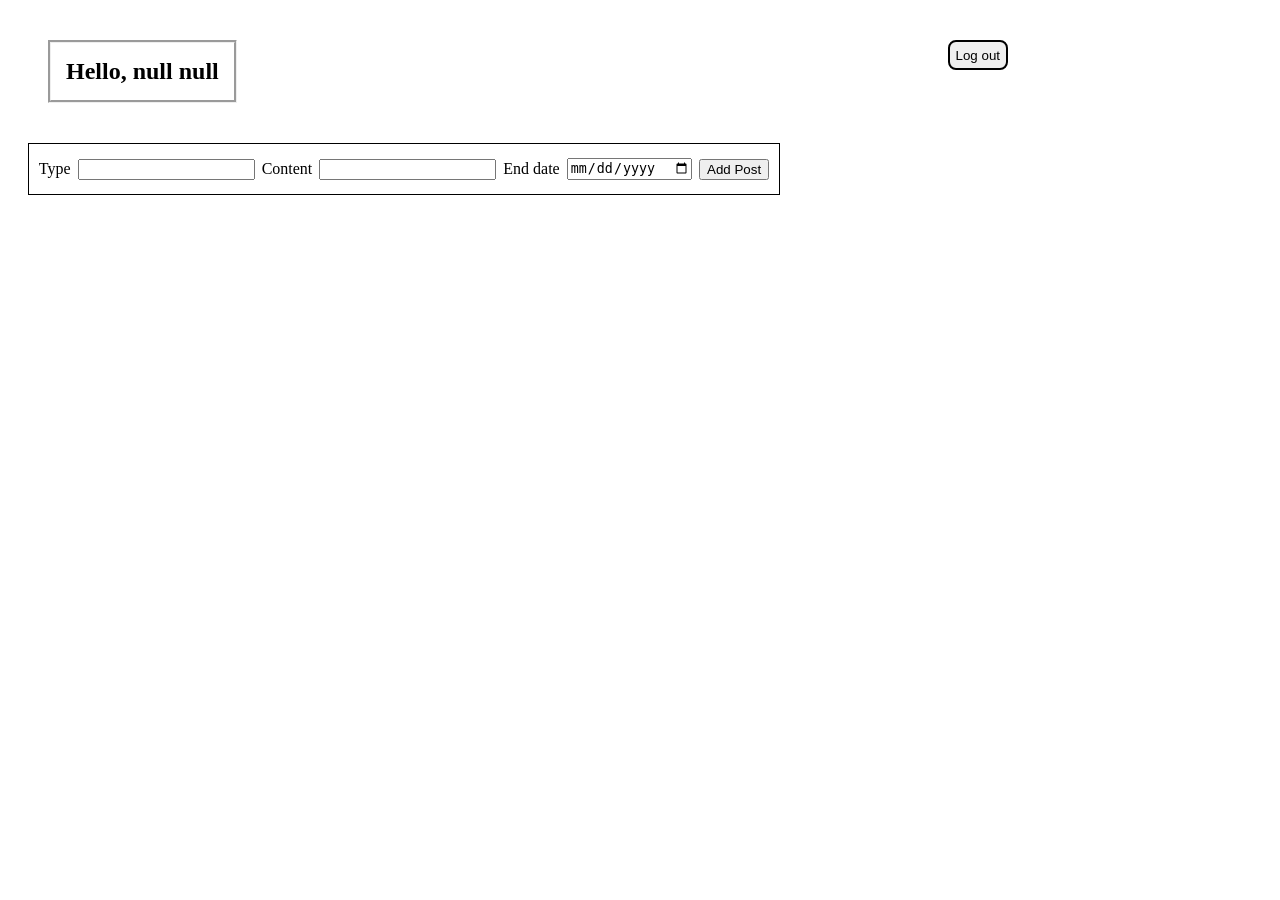
==== app/app.html @ ddaa47ed "Notes app" ====
<!DOCTYPE html>
<html lang="en">
  <head>
    <meta charset="UTF-8" />
    <meta http-equiv="X-UA-Compatible" content="IE=edge" />
    <meta name="viewport" content="width=device-width, initial-scale=1.0" />
    <link rel="stylesheet" href="app.css" />
    <script src="app.js" defer></script>
    <title>Document</title>
  </head>
  <body>
    <div class="logOutButton">
      <h2>Add New Post</h2>
      <button class="logOut">Log out</button>
    </div>
    <form class="createPostForm" action="">
      <label for="type">Type</label><br />
      <input type="type" id="type" name="type" /><br />
      <label for="content">Content</label><br />
      <input type="text" id="content" name="content" /><br />
      <label for="endDate">End date</label><br />
      <input type="date" id="endDate" name="endDate" /><br />
      <input type="submit" value="Add Post" />
    </form>
    <!-- The Modal -->
    <div id="myModal" class="modal">
      <!-- Modal content -->
      <div class="modal-content">
        <span class="close">&times;</span>
        <form class="editPostForm" action="">
          <label for="id">Id</label><br />
          <input type="text" id="id" name="id" disabled /><br />
          <label for="type">Type</label><br />
          <input type="text" id="type" name="type" /><br />
          <label for="content">Content</label><br />
          <input type="text" id="content" name="content" /><br />
          <label for="endDate">End date</label><br />
          <input type="date" id="endDate" name="endDate" /><br />
          <input type="submit" value="Save Post" />
        </form>
      </div>
    </div>
    <div class="posts"></div>
  </body>
</html>
---- app/app.css ----
/* The Modal (background) */
body {
  max-width: 500px;
  /* margin: auto; */
}

.modal {
  display: none; /* Hidden by default */
  align-items: center;
  justify-content: center;
  position: fixed; /* Stay in place */
  z-index: 1; /* Sit on top */
  left: 0;
  top: 0;
  width: 100%; /* Full width */
  height: 100%; /* Full height */
  overflow: auto; /* Enable scroll if needed */
  background-color: rgb(0, 0, 0); /* Fallback color */
  background-color: rgba(0, 0, 0, 0.4); /* Black w/ opacity */
}

/* Modal Content/Box */
.modal-content {
  display: inline;
  align-items: center;
  justify-content: center;
  background-color: #fefefe;
  margin: 15% auto; /* 15% from the top and centered */
  padding: 20px;
  border: 1px solid #888;
  width: fit-content; /* Could be more or less, depending on screen size */
}

/* The Close Button */
.close {
  color: #aaa;
  float: right;
  font-size: 28px;
  font-weight: bold;
}

.close:hover,
.close:focus {
  color: black;
  text-decoration: none;
  cursor: pointer;
}

table,
td {
  border: 1px solid;
  display: flex;
  align-items: center;
  white-space: normal;
}

.createPostForm {
  border: 1px solid;
  width: 750px;
  height: 50px;
  display: flex;
  align-items: center;
  justify-content: center;
  margin: 20px;
}

h2 {
  font-family: Copperplate, Papyrus, fantasy;
  border-style: groove;
  width: max-content;
  padding: 15px;
  margin: 20px;
  display: inline-block;
}

#type,
#content,
#endDate {
  margin: 7px;
}

div {
  align-content: center;
  display: inline-block;
  margin: 20px;
}

.logOutButton {
  display: flex;
  justify-content: space-between;
  width: 1000px;
}

.logOut {
  margin: 20px;
  height: 30px;
  border: solid 2px;
  border-radius: 8px;
}
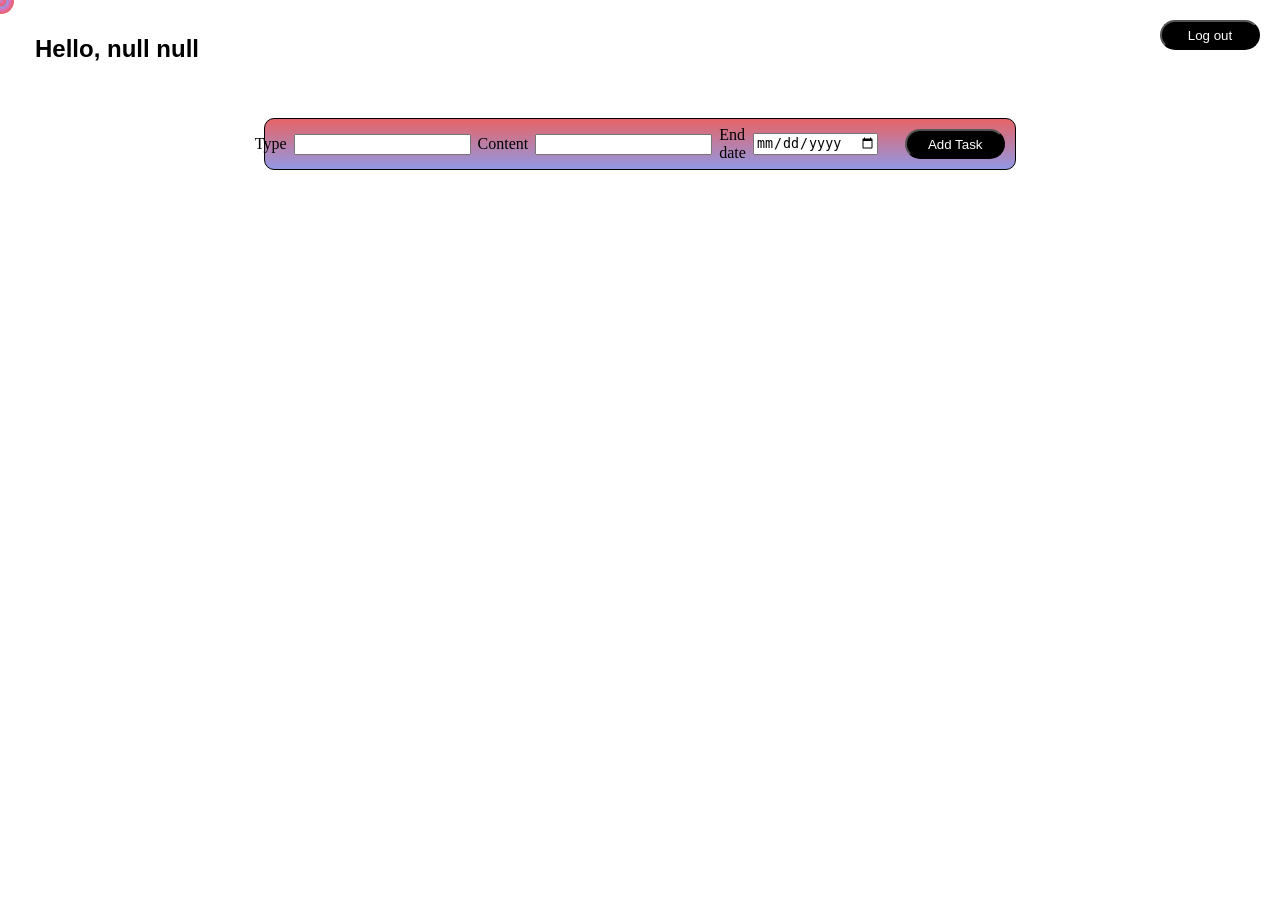
==== commit 94c97df6: "new style" ====
--- a/app/app.html
+++ b/app/app.html
@@ -9,19 +9,43 @@
     <title>Document</title>
   </head>
   <body>
+    <div class="cursor">
+      <div class="circle"></div>
+      <div class="circle"></div>
+      <div class="circle"></div>
+      <div class="circle"></div>
+      <div class="circle"></div>
+      <div class="circle"></div>
+      <div class="circle"></div>
+      <div class="circle"></div>
+      <div class="circle"></div>
+      <div class="circle"></div>
+      <div class="circle"></div>
+      <div class="circle"></div>
+      <div class="circle"></div>
+      <div class="circle"></div>
+      <div class="circle"></div>
+      <div class="circle"></div>
+      <div class="circle"></div>
+      <div class="circle"></div>
+      <div class="circle"></div>
+      <div class="circle"></div>
+    </div>
     <div class="logOutButton">
-      <h2>Add New Post</h2>
+      <h2>Hello</h2>
       <button class="logOut">Log out</button>
     </div>
-    <form class="createPostForm" action="">
-      <label for="type">Type</label><br />
-      <input type="type" id="type" name="type" /><br />
-      <label for="content">Content</label><br />
-      <input type="text" id="content" name="content" /><br />
-      <label for="endDate">End date</label><br />
-      <input type="date" id="endDate" name="endDate" /><br />
-      <input type="submit" value="Add Post" />
-    </form>
+    <div class="formdiv">
+      <form class="createPostForm" action="">
+        <label for="type">Type</label><br />
+        <input type="type" id="type" name="type" /><br />
+        <label for="content">Content</label><br />
+        <input type="text" id="content" name="content" /><br />
+        <label for="endDate">End date</label><br />
+        <input type="date" id="endDate" name="endDate" /><br />
+        <input type="submit" value="Add Task" class="addpostbtn" />
+      </form>
+    </div>
     <!-- The Modal -->
     <div id="myModal" class="modal">
       <!-- Modal content -->
--- a/app/app.css
+++ b/app/app.css
@@ -1,7 +1,8 @@
-/* The Modal (background) */
 body {
-  max-width: 500px;
-  /* margin: auto; */
+  box-sizing: border-box;
+  padding: 0;
+  margin: 0;
+  height: 100vh;
 }
 
 .modal {
@@ -52,21 +53,38 @@
   display: flex;
   align-items: center;
   white-space: normal;
+  margin: 10px;
+}
+
+table {
+  border: 1px solid black;
+  padding: 5px;
+  height: fit-content;
+  width: 400px;
+  background-color: #9198e5;
+  border-radius: 15px;
+  border-style: outset;
 }
 
 .createPostForm {
   border: 1px solid;
+  border-radius: 10px;
   width: 750px;
   height: 50px;
   display: flex;
   align-items: center;
   justify-content: center;
   margin: 20px;
+  background-image: linear-gradient(#e66465, #9198e5);
+}
+
+.formdiv {
+  display: flex;
+  justify-content: center;
 }
 
 h2 {
-  font-family: Copperplate, Papyrus, fantasy;
-  border-style: groove;
+  font-family: Arial, Helvetica, sans-serif;
   width: max-content;
   padding: 15px;
   margin: 20px;
@@ -82,18 +100,154 @@
 div {
   align-content: center;
   display: inline-block;
-  margin: 20px;
 }
 
 .logOutButton {
   display: flex;
   justify-content: space-between;
-  width: 1000px;
 }
 
 .logOut {
+  background-color: #000000;
+  border-radius: 15px;
+  min-width: 100px;
   margin: 20px;
   height: 30px;
-  border: solid 2px;
-  border-radius: 8px;
-}
+  color: white;
+}
+
+.titleClass {
+  width: 170px;
+  display: block;
+  overflow: auto;
+  white-space: nowrap;
+  border-radius: 5px;
+  border: none;
+  font-weight: bold;
+  font-size: 50px;
+  display: flex;
+  justify-content: center;
+}
+
+.contentClass {
+  display: inline-block;
+  overflow-x: hidden;
+  overflow-y: scroll;
+  white-space: "normal";
+  width: 260px;
+  height: 120px;
+  border-radius: 5px;
+  background-color: white;
+  opacity: 0.7;
+}
+
+.updatedClass {
+  width: 80px;
+  border-radius: 5px;
+  background-color: white;
+  opacity: 0.7;
+}
+
+.dateClass {
+  width: 80px;
+  border-radius: 5px;
+  background-color: white;
+  opacity: 0.7;
+}
+
+.editDeleteButton {
+  background-color: #000000;
+  border-radius: 15px;
+  min-width: 100px;
+  margin: 5px;
+  height: 30px;
+  color: white;
+}
+
+.addpostbtn {
+  background-color: #000000;
+  border-radius: 15px;
+  min-width: 100px;
+  margin: 20px;
+  height: 30px;
+  color: white;
+}
+
+.maincontainer {
+  width: 300px;
+  height: 320px;
+  background: none;
+  top: 50%;
+  left: 50%;
+  padding: 20px;
+}
+
+.thecard {
+  position: relative;
+  top: 0;
+  left: 0;
+  width: 100%;
+  height: 100%;
+  border-radius: 10px;
+  transform-style: preserve-3d;
+  transition: all 0.8s ease;
+}
+
+.thecard:hover {
+  transform: rotateY(180deg);
+}
+
+.thefront {
+  position: absolute;
+  top: 0;
+  left: 0;
+  width: 100%;
+  height: 100%;
+  border-radius: 10px;
+  backface-visibility: hidden;
+  overflow: hidden;
+  background: #ffc728;
+  color: #000;
+  display: flex;
+  justify-content: center;
+  align-items: center;
+}
+
+.theback {
+  position: absolute;
+  top: 0;
+  left: 0;
+  width: 100%;
+  height: 100%;
+  border-radius: 10px;
+  backface-visibility: hidden;
+  overflow: hidden;
+  background: #fafafa;
+  color: #333;
+  text-align: center;
+  transform: rotateY(180deg);
+}
+
+.posts {
+  display: inline-flex;
+}
+
+.cursor {
+  pointer-events: none;
+  position: fixed;
+  display: block;
+  border-radius: 0;
+  mix-blend-mode: difference;
+  top: 0;
+  left: 0;
+  z-index: 9999999999999999;
+}
+
+.circle {
+  position: absolute;
+  display: block;
+  width: 26px;
+  height: 26px;
+  border-radius: 20px;
+  background-color: #fff;
+}
